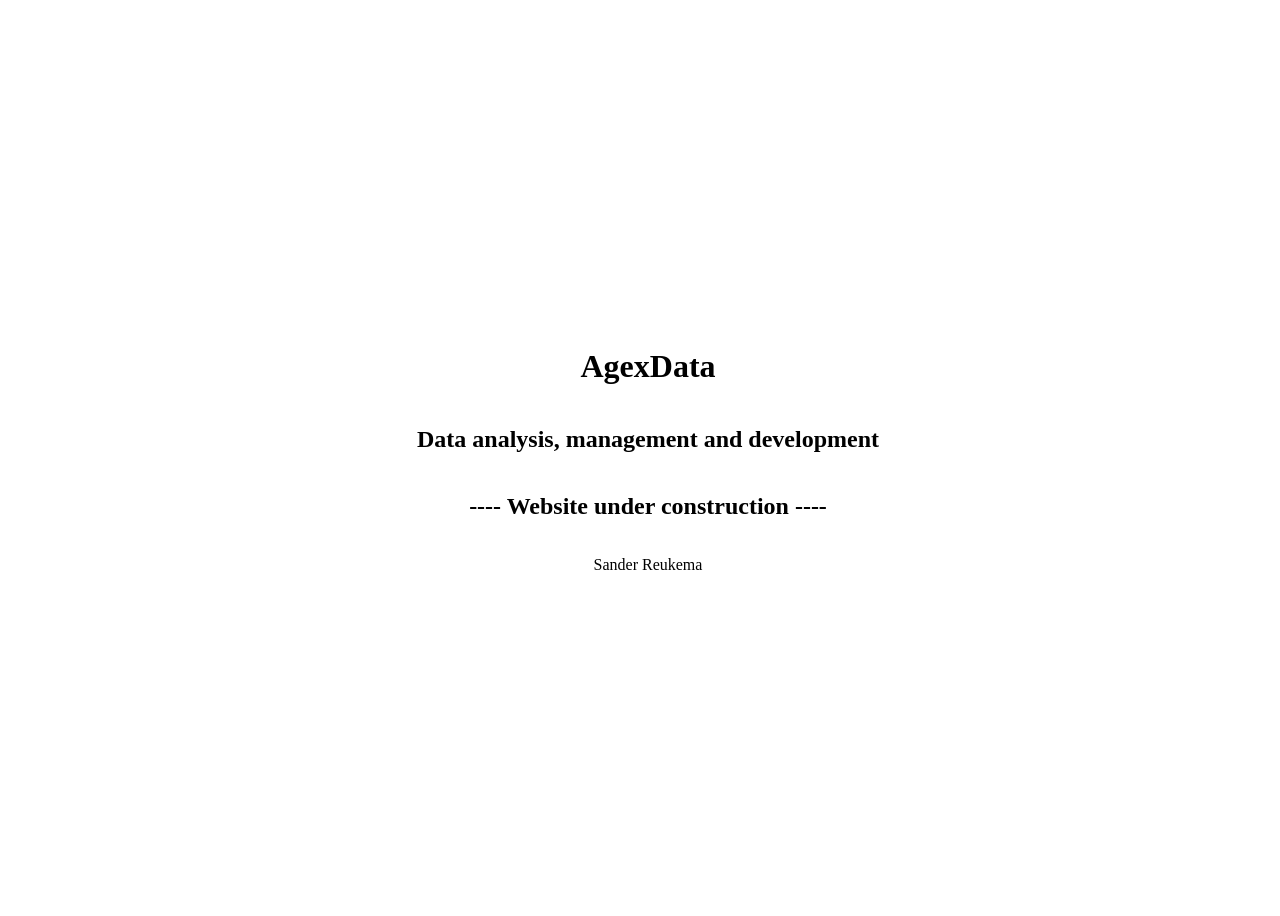
==== index.html @ 5f1d7984 "under construction site" ====
<!DOCTYPE html>
<html>
  <head>
    <meta charset="utf-8">
    <title>Agex Data</title>
  </head>
  <body>
    <div style="display: flex; flex-direction: column; width: 100vw; height: 100vh; justify-content: center; align-items: center;">
      <h1>AgexData</h1>
      <h2>Data analysis, management and development</h2>
      <h2>---- Website under construction ----</h2>
      <p>Sander Reukema</p>
    </div>
  </body>
</html>
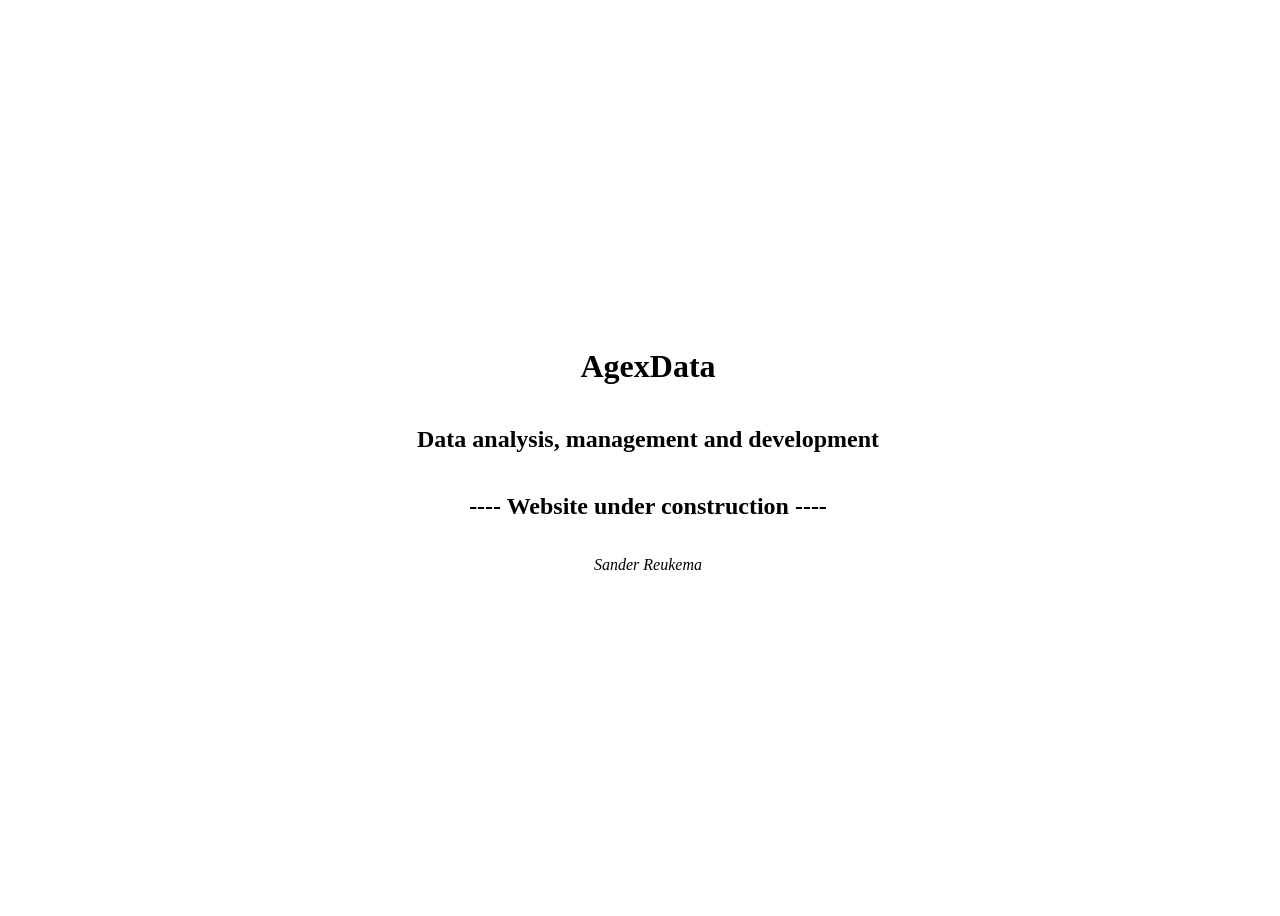
==== commit 450b34f6: "italic name" ====
--- a/index.html
+++ b/index.html
@@ -2,14 +2,14 @@
 <html>
   <head>
     <meta charset="utf-8">
-    <title>Agex Data</title>
+    <title>AgexData</title>
   </head>
   <body>
     <div style="display: flex; flex-direction: column; width: 100vw; height: 100vh; justify-content: center; align-items: center;">
       <h1>AgexData</h1>
       <h2>Data analysis, management and development</h2>
       <h2>---- Website under construction ----</h2>
-      <p>Sander Reukema</p>
+      <p><i>Sander Reukema</i></p>
     </div>
   </body>
 </html>
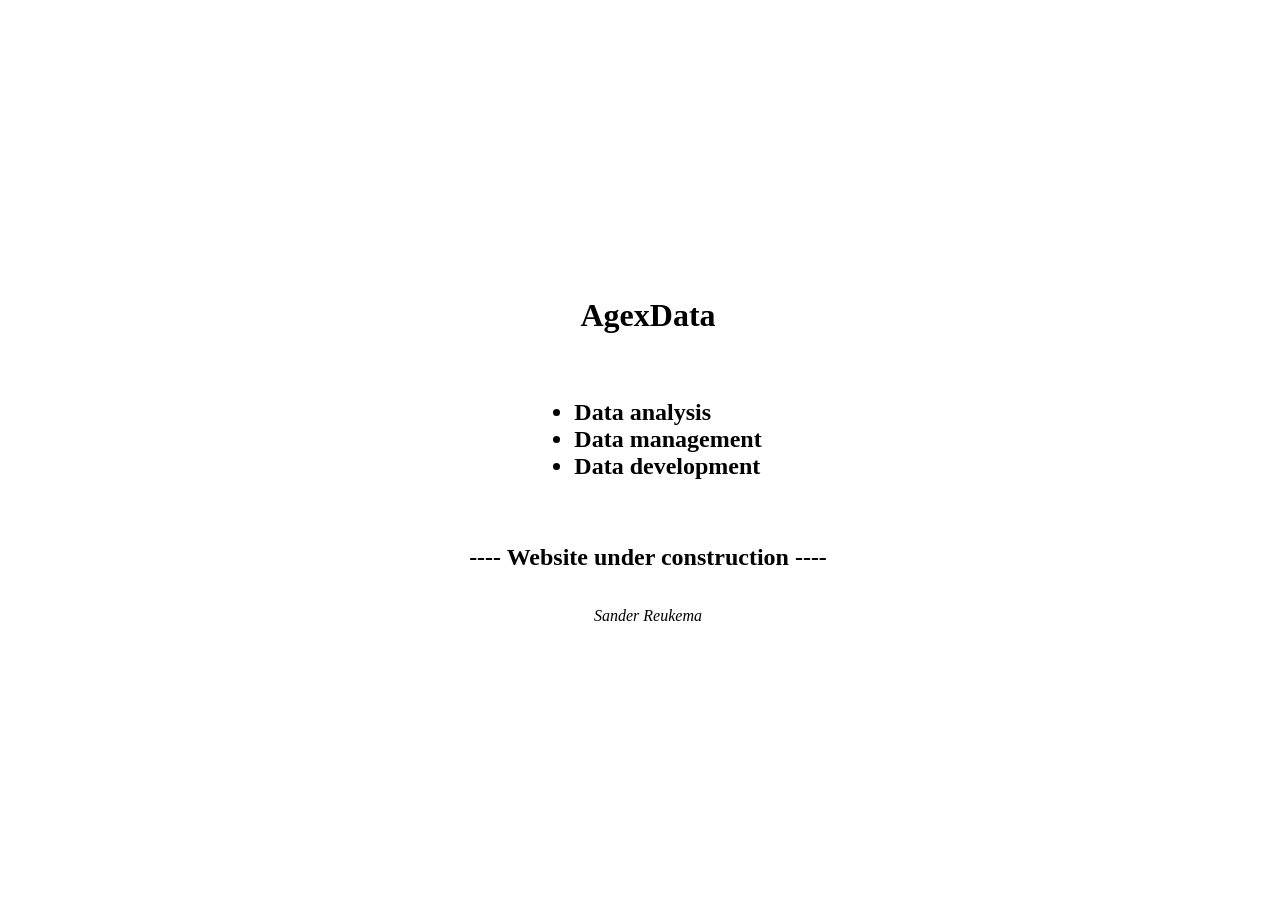
==== commit 716791a6: "Made a list" ====
--- a/index.html
+++ b/index.html
@@ -7,7 +7,13 @@
   <body>
     <div style="display: flex; flex-direction: column; width: 100vw; height: 100vh; justify-content: center; align-items: center;">
       <h1>AgexData</h1>
-      <h2>Data analysis, management and development</h2>
+      <h2>
+      <ul>
+      <li>Data analysis</li>
+      <li>Data management</li>
+      <li>Data development</li>
+      </ul>
+      </h2>
       <h2>---- Website under construction ----</h2>
       <p><i>Sander Reukema</i></p>
     </div>
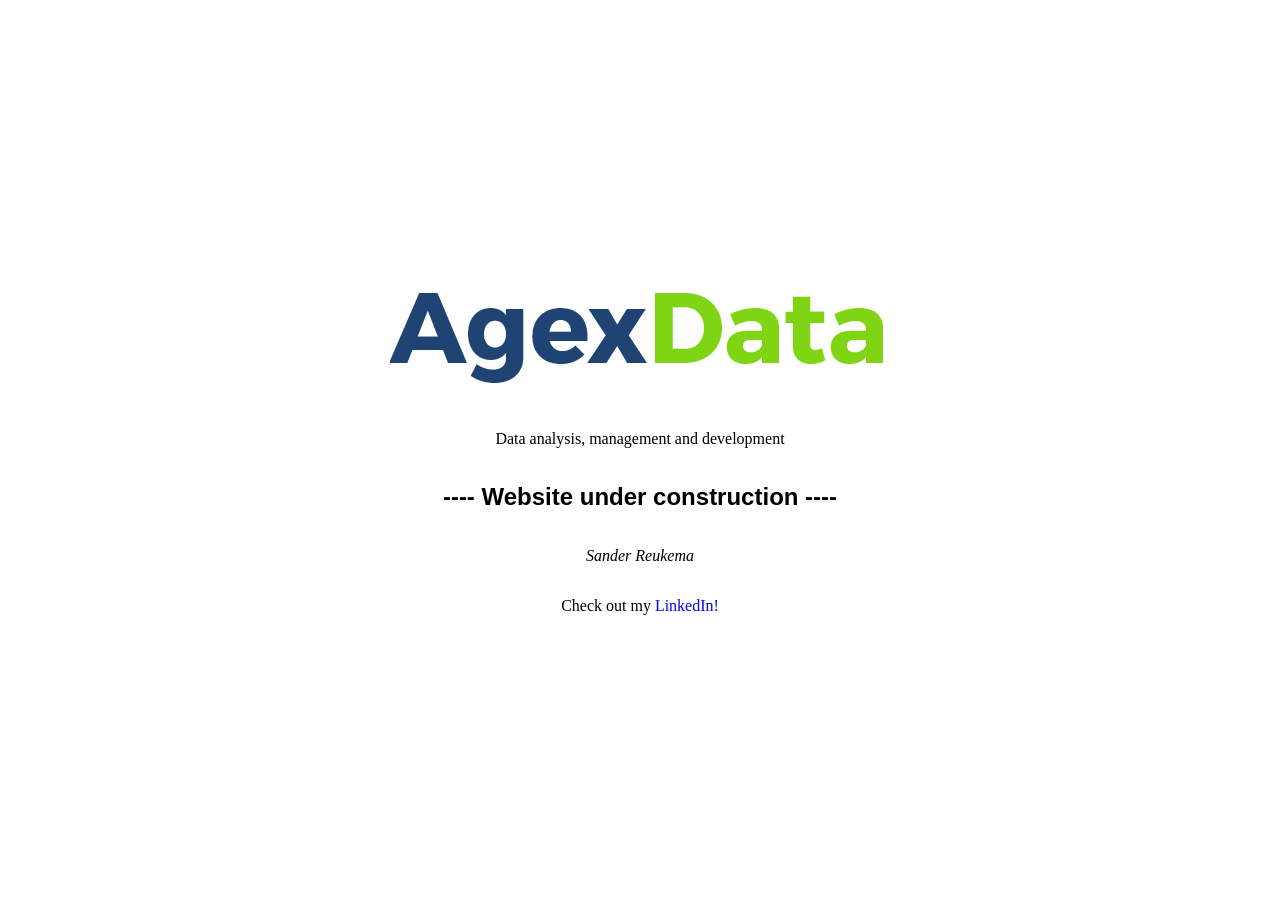
==== commit 602ff094: "added css and js" ====
--- a/index.html
+++ b/index.html
@@ -3,19 +3,17 @@
   <head>
     <meta charset="utf-8">
     <title>AgexData</title>
+    <link rel= "stylesheet" href="css/style.css">
   </head>
   <body>
-    <div style="display: flex; flex-direction: column; width: 100vw; height: 100vh; justify-content: center; align-items: center;">
-      <h1>AgexData</h1>
-      <h2>
-      <ul>
-      <li>Data analysis</li>
-      <li>Data management</li>
-      <li>Data development</li>
-      </ul>
-      </h2>
+    <div>
+      <h1>
+      <img src="img/Logo-AgexData.png" alt="Logo AgexData">
+      </h1>
+      <p>Data analysis, management and development</p>
       <h2>---- Website under construction ----</h2>
       <p><i>Sander Reukema</i></p>
+      <p>Check out my <a href="https://www.linkedin.com/in/sanderreukema">LinkedIn!</a></p>
     </div>
   </body>
 </html>
--- a/css/style.css
+++ b/css/style.css
@@ -0,0 +1,23 @@
+a {
+color: blue; text-decoration: none;
+}
+
+h1 {
+font-family: sans-serif;
+}
+
+h2 {
+font-family: arial;
+}
+
+body {
+margin: 0;
+}
+
+div {
+display: flex;
+flex-direction: column;
+width: 100vw; height: 100vh;
+justify-content: center;
+align-items: center;
+}
